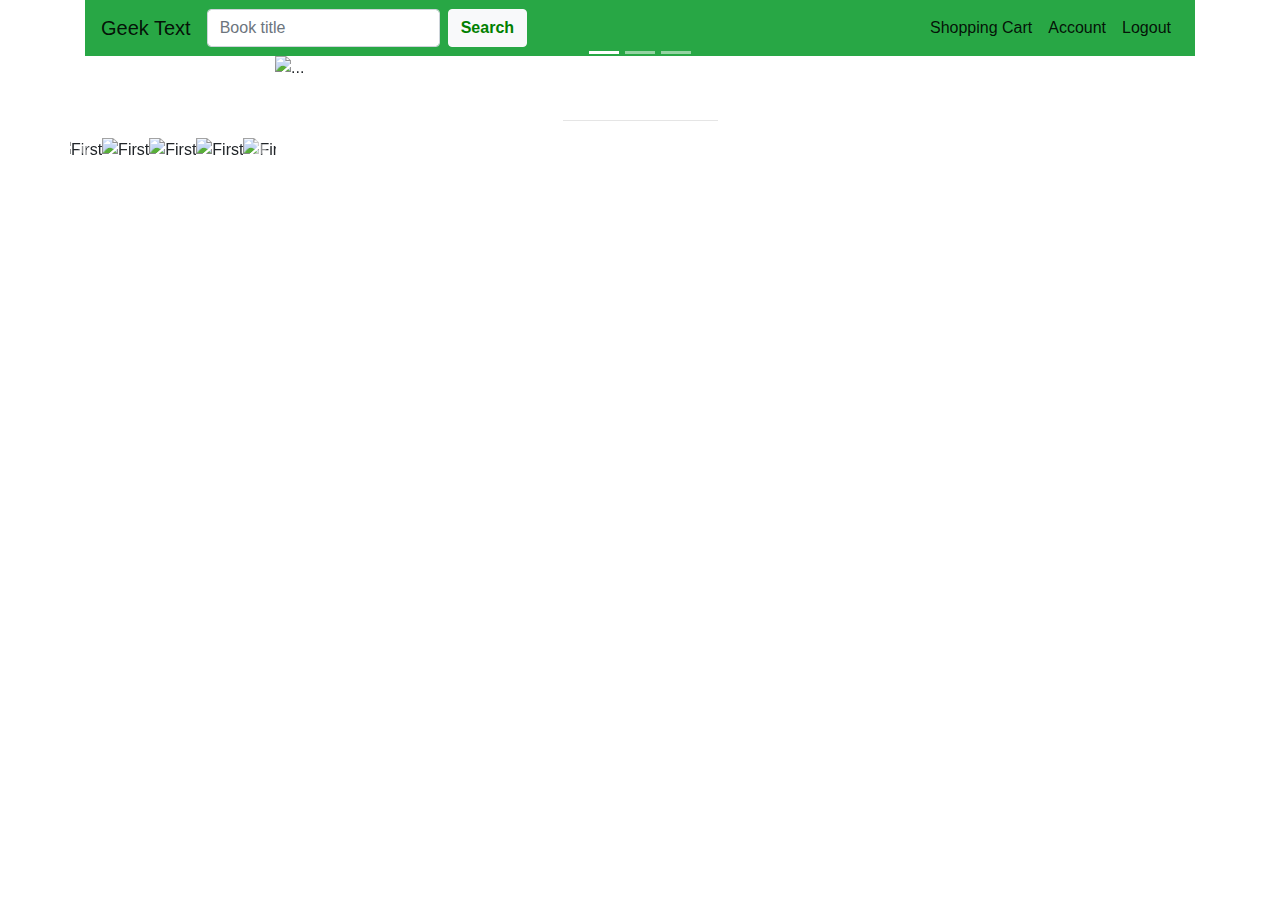
==== src/main/resources/templates/index.html @ 9f2cffdb "Implementing security / MySQL plugin addded/login, create account and forget password on progress." ====
<!doctype html>
<html lang="en" xmlns:th="http://www.springframework.org/schema/mvc">
<head>
    <meta charset="utf-8">
    <meta http-equiv="X-UA-Compatible" content="IE=edge">
    <meta name="viewport" content="width=device-width, initial-scale=1">

    <title>Geek Text</title>

    <!-- Bootstrap core CSS -->
    <link rel="stylesheet" href="https://stackpath.bootstrapcdn.com/bootstrap/4.3.1/css/bootstrap.min.css"
          integrity="sha384-ggOyR0iXCbMQv3Xipma34MD+dH/1fQ784/j6cY/iJTQUOhcWr7x9JvoRxT2MZw1T" crossorigin="anonymous">
    <script src="https://code.jquery.com/jquery-3.3.1.slim.min.js"
            integrity="sha384-q8i/X+965DzO0rT7abK41JStQIAqVgRVzpbzo5smXKp4YfRvH+8abtTE1Pi6jizo"
            crossorigin="anonymous"></script>
    <script src="https://cdnjs.cloudflare.com/ajax/libs/popper.js/1.14.7/umd/popper.min.js"
            integrity="sha384-UO2eT0CpHqdSJQ6hJty5KVphtPhzWj9WO1clHTMGa3JDZwrnQq4sF86dIHNDz0W1"
            crossorigin="anonymous"></script>

    <script src="https://stackpath.bootstrapcdn.com/bootstrap/4.3.1/js/bootstrap.min.js"
            integrity="sha384-JjSmVgyd0p3pXB1rRibZUAYoIIy6OrQ6VrjIEaFf/nJGzIxFDsf4x0xIM+B07jRM"
            crossorigin="anonymous"></script>

    <!-- Custom styles for this template -->
    <link href="/css/style.css" rel="stylesheet">

</head>

<body background="/img/wood.jpg">

<div class="container">
    <!-- Static navbar -->
    <nav class="navbar navbar-expand-lg navbar-light bg-success">
        <a class="navbar-brand disabled" href="#">Geek Text</a>
        <button class="navbar-toggler" type="button" data-toggle="collapse" data-target="#navbarSupportedContent"
                aria-controls="navbarSupportedContent" aria-expanded="false" aria-label="Toggle navigation">
            <span class="navbar-toggler-icon"></span>
        </button>

        <div class="collapse navbar-collapse" id="navbarSupportedContent">
            <!-- Search form -->
            <form class="form-inline my-2 my-lg-0">
                <input class="form-control mr-sm-2" type="search" placeholder="Book title" aria-label="Search">
                <button class="btn btn-light my-2 my-sm-0" style="color:green;font-weight:bold" type="submit">Search</button>
            </form>
            <ul class="navbar-nav mr-auto">
            </ul>
            <ul class="nav navbar-nav navbar-right">
                <li class="nav-item active">
                    <a class="nav-link" href="#">Shopping Cart <span class="sr-only">(current)</span></a>
                </li>
                <li class="nav-item active">
                    <a class="nav-link" href="/login">Account <span class="sr-only">(current)</span></a>
                </li>
                <li class="nav-item active">
                    <a class="nav-link" href="#">Logout <span class="sr-only">(current)</span></a>
                </li>
            </ul>
        </div>
    </nav>

</div>

<div class="container box">
    <div class="row">
        <div class="col-sm-2">
        </div>
        <div class="col-sm-8">
            <div class="bd-example">
                <div id="carouselExampleCaptions" class="carousel slide" data-ride="carousel">
                    <ol class="carousel-indicators">
                        <li data-target="#carouselExampleCaptions" data-slide-to="0" class="active"></li>
                        <li data-target="#carouselExampleCaptions" data-slide-to="1"></li>
                        <li data-target="#carouselExampleCaptions" data-slide-to="2"></li>
                    </ol>
                    <div class="carousel-inner">
                        <div class="carousel-item ex active">
                            <img src="/img/book1.jpg" class="d-block w-100" alt="...">
                            <div class="carousel-caption d-none d-md-block">
                                <p>“Good friends, good books, and a sleepy conscience: this is the ideal life.” </p>
                            </div>
                        </div>
                        <div class="carousel-item ex">
                            <img src="/img/book2.jpg" class="d-block w-100" alt="...">
                            <div class="carousel-caption d-none d-md-block">
                                <p>“A room without books is like a body without a soul.”</p>
                            </div>
                        </div>
                        <div class="carousel-item ex">
                            <img src="/img/book3.jpg" class="d-block w-100" alt="...">
                            <div class="carousel-caption d-none d-md-block">
                                <p>“So many books, so little time.” </p>
                            </div>
                        </div>
                    </div>
                    <a class="carousel-control-prev" href="#carouselExampleCaptions" role="button" data-slide="prev">
                        <span class="carousel-control-prev-icon" aria-hidden="true"></span>
                        <span class="sr-only">Previous</span>
                    </a>
                    <a class="carousel-control-next" href="#carouselExampleCaptions" role="button" data-slide="next">
                        <span class="carousel-control-next-icon" aria-hidden="true"></span>
                        <span class="sr-only">Next</span>
                    </a>
                </div>
            </div>
        </div>
    </div>


    <div class="container featured">

        <div class="row feat-row">
            <div class="col-sm-5"></div>
            <div class="col-sm-2 feat">
                <p class="text-white">Featured Books</p>
                <hr style="margin-top: 0px">
            </div>
            <div class="col-sm-5"></div>
        </div>
    </div>
</div>


<div class="container ">
    <div class="row">
        <div class="col-xs-12">

            <div id="carouselExampleControls" class="carousel slide" data-ride="carousel">
                <div class="carousel-inner">
                    <div class="carousel-item active">
                        <div class="row ">

                            <div class="col-xs-1"><img class="img-fluid" src="/img/1.jpg" alt="First"></div>
                            <div class="col-xs-1"><img class="img-fluid" src="/img/2.jpg" alt="First"></div>
                            <div class="col-xs-1"><img class="img-fluid" src="/img/3.jpg" alt="First"></div>
                            <div class="col-xs-1"><img class="img-fluid" src="/img/4.jpg" alt="First"></div>
                            <div class="col-xs-1"><img class="img-fluid" src="/img/5.jpg" alt="First"></div>
                        </div>
                    </div>
                    <div class="carousel-item">
                        <div class="row ">

                            <div class="col-xs-1"><img class="img-fluid" src="/img/6.jpg" alt="First"></div>
                            <div class="col-xs-1"><img class="img-fluid" src="/img/7.jpg" alt="First"></div>
                            <div class="col-xs-1"><img class="img-fluid" src="/img/8.jpg" alt="First"></div>
                            <div class="col-xs-1"><img class="img-fluid" src="/img/9.jpg" alt="First"></div>
                            <div class="col-xs-1"><img class="img-fluid" src="/img/10.jpg" alt="First"></div>
                        </div>

                    </div>
                    <a class="carousel-control-prev" href="#carouselExampleControls" role="button"
                       data-slide="prev">
                        <span class="carousel-control-prev-icon" aria-hidden="true"></span>
                        <span class="sr-only">Previous</span>
                    </a>
                    <a class="carousel-control-next" href="#carouselExampleControls" role="button"
                       data-slide="next">
                        <span class="carousel-control-next-icon" aria-hidden="true"></span>
                        <span class="sr-only">Next</span>
                    </a>
                </div>
            </div>
        </div>
    </div>
</div>

<div class="container fix">
    <div class="row last">
        <div class="col-sm-1  "></div>
        <div class="col-sm-4 address ">
            <p class="text-white">Address: 5200 nw 7st,Miami,FL 33012</p>
        </div>

        <div class="col-sm-3 phone ">
            <p class="text-white">Phone Number: (+1) 305-234-6754</p>

        </div>

        <div class="col-sm-4 days ">
            <p class="text-white">Open: Monday-Friday (8:00 am- 5:00 pm)</p>

        </div>
    </div>
</div>
<!-- Bootstrap core JavaScript
================================================== -->
<!-- Placed at the end of the document so the pages load faster -->


</body>
</html>
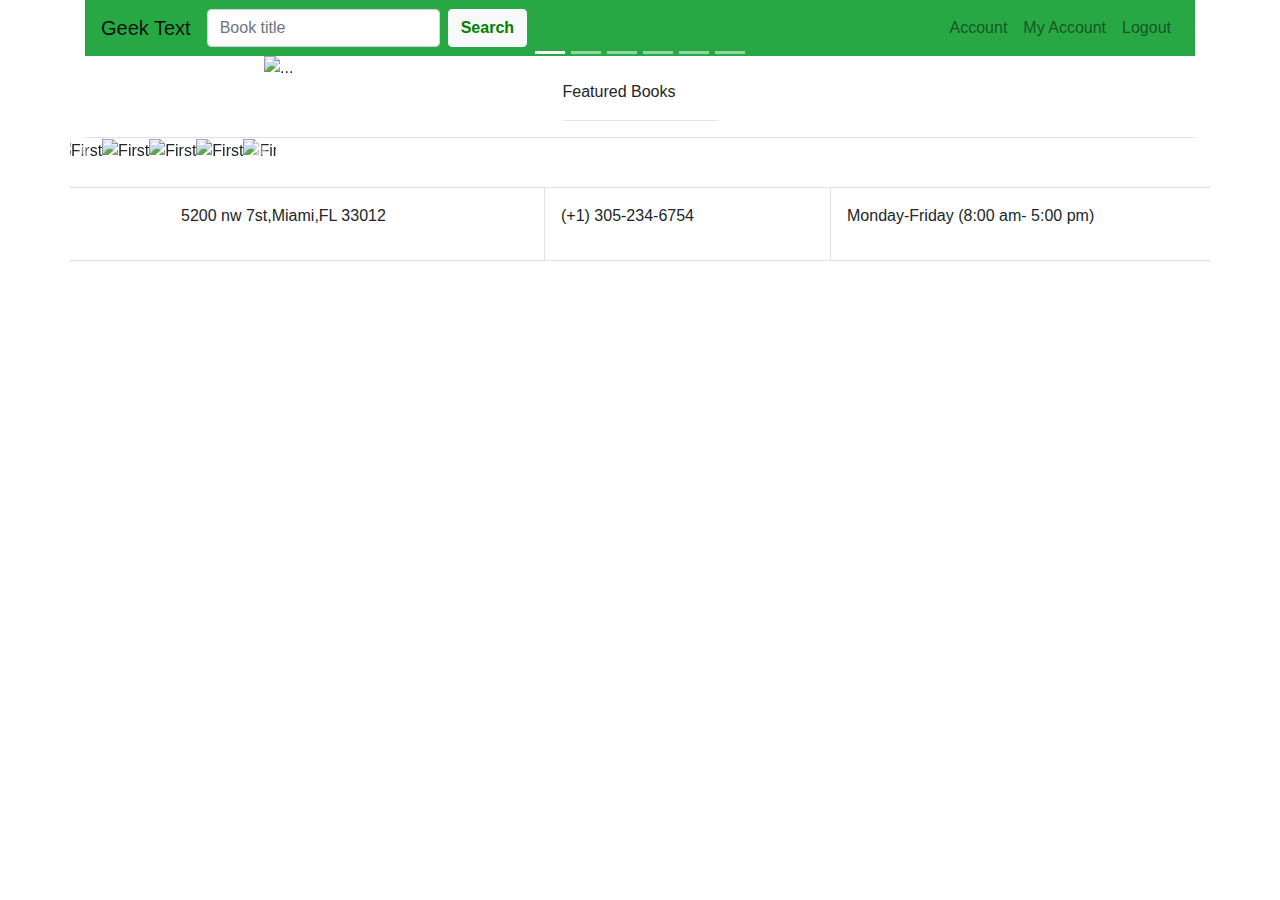
==== commit 7da1d326: "login page implemented/security implemented" ====
--- a/src/main/resources/templates/index.html
+++ b/src/main/resources/templates/index.html
@@ -1,5 +1,5 @@
 <!doctype html>
-<html lang="en" xmlns:th="http://www.springframework.org/schema/mvc">
+<html lang="en" xmlns:th="http://www.springframework.org/schema/mvc" xmlns:sec="http://www.w3.org/1999/xhtml">
 <head>
     <meta charset="utf-8">
     <meta http-equiv="X-UA-Compatible" content="IE=edge">
@@ -21,12 +21,16 @@
             integrity="sha384-JjSmVgyd0p3pXB1rRibZUAYoIIy6OrQ6VrjIEaFf/nJGzIxFDsf4x0xIM+B07jRM"
             crossorigin="anonymous"></script>
 
+    <!-- Font Awesome icons -->
+    <link rel="stylesheet" href="https://use.fontawesome.com/releases/v5.8.2/css/all.css"
+          integrity="sha384-oS3vJWv+0UjzBfQzYUhtDYW+Pj2yciDJxpsK1OYPAYjqT085Qq/1cq5FLXAZQ7Ay" crossorigin="anonymous">
+
     <!-- Custom styles for this template -->
     <link href="/css/style.css" rel="stylesheet">
 
 </head>
 
-<body background="/img/wood.jpg">
+<body>
 
 <div class="container">
     <!-- Static navbar -->
@@ -41,19 +45,23 @@
             <!-- Search form -->
             <form class="form-inline my-2 my-lg-0">
                 <input class="form-control mr-sm-2" type="search" placeholder="Book title" aria-label="Search">
-                <button class="btn btn-light my-2 my-sm-0" style="color:green;font-weight:bold" type="submit">Search</button>
+                <button class="btn btn-light my-2 my-sm-0" style="color:green;font-weight:bold" type="submit">Search
+                </button>
             </form>
-            <ul class="navbar-nav mr-auto">
-            </ul>
+            <ul class="navbar-nav mr-auto"></ul>
             <ul class="nav navbar-nav navbar-right">
-                <li class="nav-item active">
-                    <a class="nav-link" href="#">Shopping Cart <span class="sr-only">(current)</span></a>
-                </li>
-                <li class="nav-item active">
+                <li>
+                    <a class="nav-link" href="#"><i class="fas fa-shopping-cart"></i><span
+                            class="sr-only">(current)</span></a>
+                </li>
+                <li sec:authorize="isAnonymous()">
                     <a class="nav-link" href="/login">Account <span class="sr-only">(current)</span></a>
                 </li>
-                <li class="nav-item active">
-                    <a class="nav-link" href="#">Logout <span class="sr-only">(current)</span></a>
+                <li sec:authorize="isAuthenticated()">
+                    <a class="nav-link"  th:href="@{/MyProfile}">My Account <span class="sr-only">(current)</span></a>
+                </li>
+                <li sec:authorize="isAuthenticated()">
+                    <a  class="nav-link" href="/logout">Logout <span class="sr-only">(current)</span></a>
                 </li>
             </ul>
         </div>
@@ -65,31 +73,52 @@
     <div class="row">
         <div class="col-sm-2">
         </div>
-        <div class="col-sm-8">
+        <div class="col-sm-8 px-sm-1">
             <div class="bd-example">
                 <div id="carouselExampleCaptions" class="carousel slide" data-ride="carousel">
                     <ol class="carousel-indicators">
                         <li data-target="#carouselExampleCaptions" data-slide-to="0" class="active"></li>
                         <li data-target="#carouselExampleCaptions" data-slide-to="1"></li>
                         <li data-target="#carouselExampleCaptions" data-slide-to="2"></li>
+                        <li data-target="#carouselExampleCaptions" data-slide-to="3"></li>
+                        <li data-target="#carouselExampleCaptions" data-slide-to="4"></li>
+                        <li data-target="#carouselExampleCaptions" data-slide-to="5"></li>
                     </ol>
                     <div class="carousel-inner">
                         <div class="carousel-item ex active">
-                            <img src="/img/book1.jpg" class="d-block w-100" alt="...">
+                            <img src="/img/book_img1.jpg" class="d-block w-100" alt="...">
                             <div class="carousel-caption d-none d-md-block">
                                 <p>“Good friends, good books, and a sleepy conscience: this is the ideal life.” </p>
                             </div>
                         </div>
                         <div class="carousel-item ex">
-                            <img src="/img/book2.jpg" class="d-block w-100" alt="...">
+                            <img src="/img/book_img2.jpg" class="d-block w-100" alt="...">
                             <div class="carousel-caption d-none d-md-block">
                                 <p>“A room without books is like a body without a soul.”</p>
                             </div>
                         </div>
                         <div class="carousel-item ex">
-                            <img src="/img/book3.jpg" class="d-block w-100" alt="...">
+                            <img src="/img/book_img3.jpg" class="d-block w-100" alt="...">
                             <div class="carousel-caption d-none d-md-block">
                                 <p>“So many books, so little time.” </p>
+                            </div>
+                        </div>
+                        <div class="carousel-item ex">
+                            <img src="/img/book_img4.jpg" class="d-block w-100" alt="...">
+                            <div class="carousel-caption d-none d-md-block">
+                                <p>"She is too fond of books, and it has turned her brain.” </p>
+                            </div>
+                        </div>
+                        <div class="carousel-item ex">
+                            <img src="/img/book_img5.jpg" class="d-block w-100" alt="...">
+                            <div class="carousel-caption d-none d-md-block">
+                                <p>“Books are a uniquely portable magic.” </p>
+                            </div>
+                        </div>
+                        <div class="carousel-item ex">
+                            <img src="/img/book_img6.jpg" class="d-block w-100" alt="...">
+                            <div class="carousel-caption d-none d-md-block">
+                                <p>“I do believe something very magical can happen when you read a book.” </p>
                             </div>
                         </div>
                     </div>
@@ -109,10 +138,10 @@
 
     <div class="container featured">
 
-        <div class="row feat-row">
+        <div class="row feat-row  border-bottom">
             <div class="col-sm-5"></div>
             <div class="col-sm-2 feat">
-                <p class="text-white">Featured Books</p>
+                <p class="featured_text">Featured Books</p>
                 <hr style="margin-top: 0px">
             </div>
             <div class="col-sm-5"></div>
@@ -164,20 +193,30 @@
     </div>
 </div>
 
+<div class="container social_media">
+    <a href=""><i class="fab fa-facebook-f px-2"></i></a>
+    <a href=""><i class="fab fa-twitter"></i></a>
+    <a href=""><i class="fab fa-instagram px-2"></i></a>
+    <a href=""><i class="fab fa-linkedin-in"></i></a>
+</div>
+
 <div class="container fix">
-    <div class="row last">
+    <div class="row last border-top border-bottom">
         <div class="col-sm-1  "></div>
-        <div class="col-sm-4 address ">
-            <p class="text-white">Address: 5200 nw 7st,Miami,FL 33012</p>
-        </div>
-
-        <div class="col-sm-3 phone ">
-            <p class="text-white">Phone Number: (+1) 305-234-6754</p>
-
-        </div>
-
-        <div class="col-sm-4 days ">
-            <p class="text-white">Open: Monday-Friday (8:00 am- 5:00 pm)</p>
+        <div class="col-sm-4 address border-right p-3">
+            <i class="fas fa-map-marker-alt"></i>
+            <p>5200 nw 7st,Miami,FL 33012</p>
+        </div>
+
+        <div class="col-sm-3 phone p-3">
+            <i class="fas fa-mobile-alt"></i>
+            <p>(+1) 305-234-6754</p>
+
+        </div>
+
+        <div class="col-sm-4 days border-left p-3">
+            <i class="far fa-clock"></i>
+            <p>Monday-Friday (8:00 am- 5:00 pm)</p>
 
         </div>
     </div>
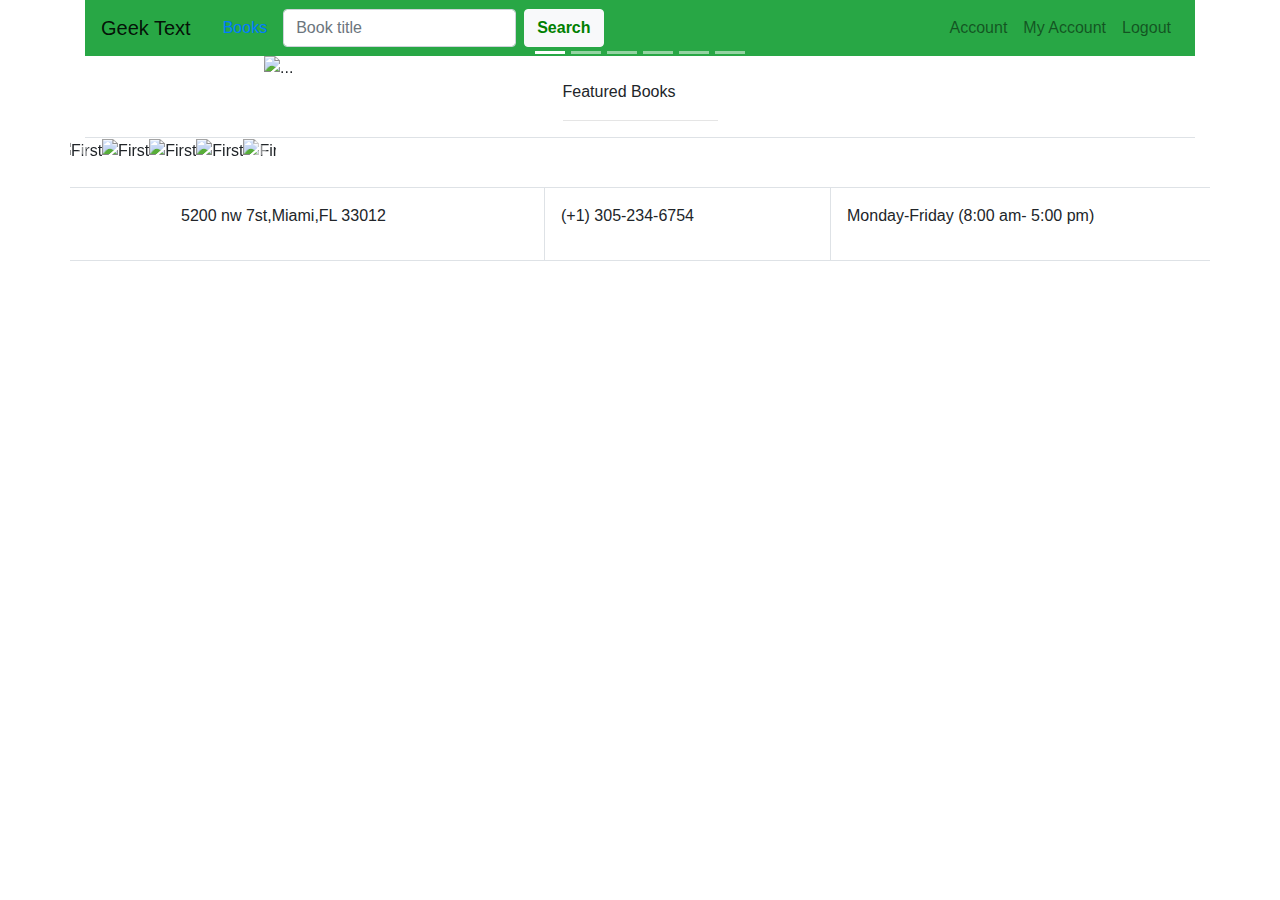
==== commit 4dd8aa30: "Merge branch 'master' into master" ====
--- a/src/main/resources/templates/index.html
+++ b/src/main/resources/templates/index.html
@@ -42,12 +42,15 @@
         </button>
 
         <div class="collapse navbar-collapse" id="navbarSupportedContent">
+
+            <a class="nav-link" href="/bookshelf">Books<span
+                    class="sr-only">(current)</span></a>
             <!-- Search form -->
-            <form class="form-inline my-2 my-lg-0">
-                <input class="form-control mr-sm-2" type="search" placeholder="Book title" aria-label="Search">
-                <button class="btn btn-light my-2 my-sm-0" style="color:green;font-weight:bold" type="submit">Search
-                </button>
+            <form class="form-inline my-2 my-lg-0" th:action="searchTitle" th:object="${formobject}">
+                <input class="form-control mr-sm-2" type="search" placeholder="Book title" th:field="*{title}" aria-label="Search">
+                <button class="btn btn-light my-2 my-sm-0" style="color:green;font-weight:bold" type="submit">Search</button>
             </form>
+
             <ul class="navbar-nav mr-auto"></ul>
             <ul class="nav navbar-nav navbar-right">
                 <li>
@@ -58,7 +61,7 @@
                     <a class="nav-link" href="/login">Account <span class="sr-only">(current)</span></a>
                 </li>
                 <li sec:authorize="isAuthenticated()">
-                    <a class="nav-link"  th:href="@{/MyProfile}">My Account <span class="sr-only">(current)</span></a>
+                    <a class="nav-link"   href="/MyProfile">My Account <span class="sr-only">(current)</span></a>
                 </li>
                 <li sec:authorize="isAuthenticated()">
                     <a  class="nav-link" href="/logout">Logout <span class="sr-only">(current)</span></a>
@@ -158,24 +161,12 @@
                 <div class="carousel-inner">
                     <div class="carousel-item active">
                         <div class="row ">
-
                             <div class="col-xs-1"><img class="img-fluid" src="/img/1.jpg" alt="First"></div>
                             <div class="col-xs-1"><img class="img-fluid" src="/img/2.jpg" alt="First"></div>
                             <div class="col-xs-1"><img class="img-fluid" src="/img/3.jpg" alt="First"></div>
                             <div class="col-xs-1"><img class="img-fluid" src="/img/4.jpg" alt="First"></div>
                             <div class="col-xs-1"><img class="img-fluid" src="/img/5.jpg" alt="First"></div>
                         </div>
-                    </div>
-                    <div class="carousel-item">
-                        <div class="row ">
-
-                            <div class="col-xs-1"><img class="img-fluid" src="/img/6.jpg" alt="First"></div>
-                            <div class="col-xs-1"><img class="img-fluid" src="/img/7.jpg" alt="First"></div>
-                            <div class="col-xs-1"><img class="img-fluid" src="/img/8.jpg" alt="First"></div>
-                            <div class="col-xs-1"><img class="img-fluid" src="/img/9.jpg" alt="First"></div>
-                            <div class="col-xs-1"><img class="img-fluid" src="/img/10.jpg" alt="First"></div>
-                        </div>
-
                     </div>
                     <a class="carousel-control-prev" href="#carouselExampleControls" role="button"
                        data-slide="prev">
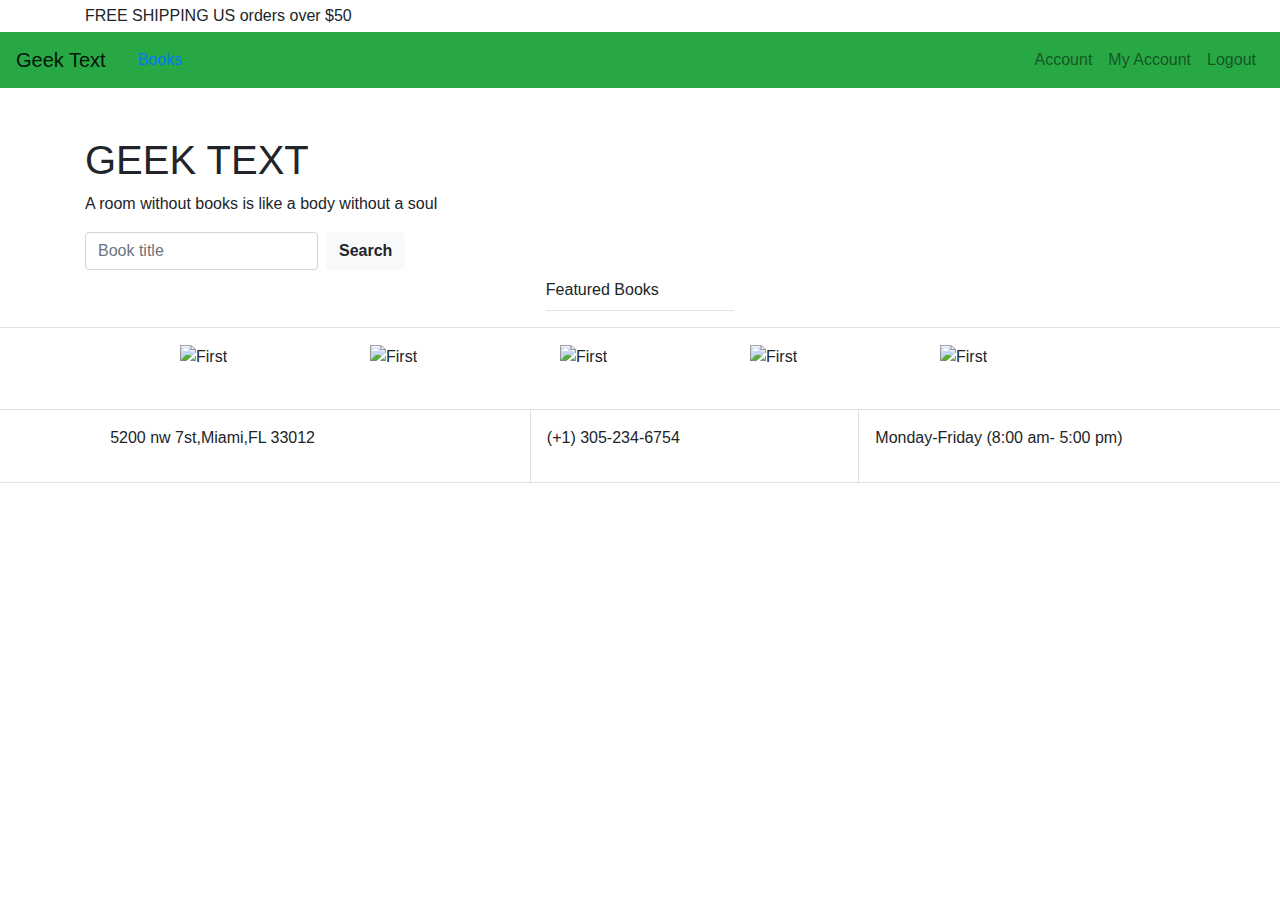
==== commit 2357079f: "Merge pull request #10 from liztpm30/project_frontend" ====
--- a/src/main/resources/templates/index.html
+++ b/src/main/resources/templates/index.html
@@ -31,158 +31,108 @@
 </head>
 
 <body>
+    <section id="common_header">
+        <div class="container" id="first_heading">
+            <p class="mb-1 pt-1"><spam id="free_shipping">FREE SHIPPING</spam> US orders over $50</p>
+        </div>
+        <!-- Static navbar -->
+        <nav class="navbar navbar-expand-lg navbar-light bg-success mb-0">
+            <a class="navbar-brand disabled" href="#">Geek Text</a>
+            <button class="navbar-toggler" type="button" data-toggle="collapse" data-target="#navbarSupportedContent"
+                    aria-controls="navbarSupportedContent" aria-expanded="false" aria-label="Toggle navigation">
+                <span class="navbar-toggler-icon"></span>
+            </button>
 
-<div class="container">
-    <!-- Static navbar -->
-    <nav class="navbar navbar-expand-lg navbar-light bg-success">
-        <a class="navbar-brand disabled" href="#">Geek Text</a>
-        <button class="navbar-toggler" type="button" data-toggle="collapse" data-target="#navbarSupportedContent"
-                aria-controls="navbarSupportedContent" aria-expanded="false" aria-label="Toggle navigation">
-            <span class="navbar-toggler-icon"></span>
-        </button>
+            <div class="collapse navbar-collapse" id="navbarSupportedContent">
 
-        <div class="collapse navbar-collapse" id="navbarSupportedContent">
+                <a class="nav-link" href="/bookshelf">Books<span
+                        class="sr-only">(current)</span></a>
+                <ul class="navbar-nav mr-auto"></ul>
+                <ul class="nav navbar-nav navbar-right">
+                    <li>
+                        <a class="nav-link" href="#"><i class="fas fa-shopping-cart"></i><span
+                                class="sr-only">(current)</span></a>
+                    </li>
+                    <li sec:authorize="isAnonymous()">
+                        <a class="nav-link" href="/login">Account <span class="sr-only">(current)</span></a>
+                    </li>
+                    <li sec:authorize="isAuthenticated()">
+                        <a class="nav-link"   href="/MyProfile">My Account <span class="sr-only">(current)</span></a>
+                    </li>
+                    <li sec:authorize="isAuthenticated()">
+                        <a  class="nav-link" href="/logout">Logout <span class="sr-only">(current)</span></a>
+                    </li>
+                </ul>
+            </div>
+        </nav>
+    </section>
 
-            <a class="nav-link" href="/bookshelf">Books<span
-                    class="sr-only">(current)</span></a>
+    <div id="home_section">
+        <div class="container pt-5">
+            <h1>GEEK TEXT</h1>
+            <p>A room without books is like a body without a soul</p>
             <!-- Search form -->
             <form class="form-inline my-2 my-lg-0" th:action="searchTitle" th:object="${formobject}">
                 <input class="form-control mr-sm-2" type="search" placeholder="Book title" th:field="*{title}" aria-label="Search">
-                <button class="btn btn-light my-2 my-sm-0" style="color:green;font-weight:bold" type="submit">Search</button>
+                <button class="btn btn-light my-2 my-sm-0" style="font-weight:bold" type="submit">Search</button>
             </form>
+        </div>
+        <div class="featured">
 
-            <ul class="navbar-nav mr-auto"></ul>
-            <ul class="nav navbar-nav navbar-right">
-                <li>
-                    <a class="nav-link" href="#"><i class="fas fa-shopping-cart"></i><span
-                            class="sr-only">(current)</span></a>
-                </li>
-                <li sec:authorize="isAnonymous()">
-                    <a class="nav-link" href="/login">Account <span class="sr-only">(current)</span></a>
-                </li>
-                <li sec:authorize="isAuthenticated()">
-                    <a class="nav-link"   href="/MyProfile">My Account <span class="sr-only">(current)</span></a>
-                </li>
-                <li sec:authorize="isAuthenticated()">
-                    <a  class="nav-link" href="/logout">Logout <span class="sr-only">(current)</span></a>
-                </li>
-            </ul>
-        </div>
-    </nav>
-
-</div>
-
-<div class="container box">
-    <div class="row">
-        <div class="col-sm-2">
-        </div>
-        <div class="col-sm-8 px-sm-1">
-            <div class="bd-example">
-                <div id="carouselExampleCaptions" class="carousel slide" data-ride="carousel">
-                    <ol class="carousel-indicators">
-                        <li data-target="#carouselExampleCaptions" data-slide-to="0" class="active"></li>
-                        <li data-target="#carouselExampleCaptions" data-slide-to="1"></li>
-                        <li data-target="#carouselExampleCaptions" data-slide-to="2"></li>
-                        <li data-target="#carouselExampleCaptions" data-slide-to="3"></li>
-                        <li data-target="#carouselExampleCaptions" data-slide-to="4"></li>
-                        <li data-target="#carouselExampleCaptions" data-slide-to="5"></li>
-                    </ol>
-                    <div class="carousel-inner">
-                        <div class="carousel-item ex active">
-                            <img src="/img/book_img1.jpg" class="d-block w-100" alt="...">
-                            <div class="carousel-caption d-none d-md-block">
-                                <p>“Good friends, good books, and a sleepy conscience: this is the ideal life.” </p>
-                            </div>
-                        </div>
-                        <div class="carousel-item ex">
-                            <img src="/img/book_img2.jpg" class="d-block w-100" alt="...">
-                            <div class="carousel-caption d-none d-md-block">
-                                <p>“A room without books is like a body without a soul.”</p>
-                            </div>
-                        </div>
-                        <div class="carousel-item ex">
-                            <img src="/img/book_img3.jpg" class="d-block w-100" alt="...">
-                            <div class="carousel-caption d-none d-md-block">
-                                <p>“So many books, so little time.” </p>
-                            </div>
-                        </div>
-                        <div class="carousel-item ex">
-                            <img src="/img/book_img4.jpg" class="d-block w-100" alt="...">
-                            <div class="carousel-caption d-none d-md-block">
-                                <p>"She is too fond of books, and it has turned her brain.” </p>
-                            </div>
-                        </div>
-                        <div class="carousel-item ex">
-                            <img src="/img/book_img5.jpg" class="d-block w-100" alt="...">
-                            <div class="carousel-caption d-none d-md-block">
-                                <p>“Books are a uniquely portable magic.” </p>
-                            </div>
-                        </div>
-                        <div class="carousel-item ex">
-                            <img src="/img/book_img6.jpg" class="d-block w-100" alt="...">
-                            <div class="carousel-caption d-none d-md-block">
-                                <p>“I do believe something very magical can happen when you read a book.” </p>
-                            </div>
-                        </div>
-                    </div>
-                    <a class="carousel-control-prev" href="#carouselExampleCaptions" role="button" data-slide="prev">
-                        <span class="carousel-control-prev-icon" aria-hidden="true"></span>
-                        <span class="sr-only">Previous</span>
-                    </a>
-                    <a class="carousel-control-next" href="#carouselExampleCaptions" role="button" data-slide="next">
-                        <span class="carousel-control-next-icon" aria-hidden="true"></span>
-                        <span class="sr-only">Next</span>
-                    </a>
+            <div class="row feat-row  border-bottom">
+                <div class="col-sm-5"></div>
+                <div class="col-sm-2 align-self-end feat">
+                    <p class="featured_text mb-0 py-2">Featured Books</p>
+                    <hr style="margin-top: 0px">
                 </div>
+                <div class="col-sm-5"></div>
             </div>
         </div>
     </div>
 
 
-    <div class="container featured">
-
-        <div class="row feat-row  border-bottom">
-            <div class="col-sm-5"></div>
-            <div class="col-sm-2 feat">
-                <p class="featured_text">Featured Books</p>
-                <hr style="margin-top: 0px">
-            </div>
-            <div class="col-sm-5"></div>
+    <div class="container my-3">
+        <div class="row">
+            <div class="col col-sm-1"></div>
+            <div class="col col-sm-2"><img class="img-fluid" src="/img/164.png" alt="First"></div>
+            <div class="col col-sm-2"><img class="img-fluid" src="/img/173.png" alt="First"></div>
+            <div class="col col-sm-2"><img class="img-fluid" src="/img/192.png" alt="First"></div>
+            <div class="col col-sm-2"><img class="img-fluid" src="/img/244.png" alt="First"></div>
+            <div class="col col-sm-2"><img class="img-fluid" src="/img/246.png" alt="First"></div>
+            <div class="col col-sm-1"></div>
         </div>
     </div>
-</div>
 
+<!--<div class="container ">-->
+<!--    <div class="row">-->
+<!--        <div class="col-xs-12">-->
 
-<div class="container ">
-    <div class="row">
-        <div class="col-xs-12">
-
-            <div id="carouselExampleControls" class="carousel slide" data-ride="carousel">
-                <div class="carousel-inner">
-                    <div class="carousel-item active">
-                        <div class="row ">
-                            <div class="col-xs-1"><img class="img-fluid" src="/img/1.jpg" alt="First"></div>
-                            <div class="col-xs-1"><img class="img-fluid" src="/img/2.jpg" alt="First"></div>
-                            <div class="col-xs-1"><img class="img-fluid" src="/img/3.jpg" alt="First"></div>
-                            <div class="col-xs-1"><img class="img-fluid" src="/img/4.jpg" alt="First"></div>
-                            <div class="col-xs-1"><img class="img-fluid" src="/img/5.jpg" alt="First"></div>
-                        </div>
-                    </div>
-                    <a class="carousel-control-prev" href="#carouselExampleControls" role="button"
-                       data-slide="prev">
-                        <span class="carousel-control-prev-icon" aria-hidden="true"></span>
-                        <span class="sr-only">Previous</span>
-                    </a>
-                    <a class="carousel-control-next" href="#carouselExampleControls" role="button"
-                       data-slide="next">
-                        <span class="carousel-control-next-icon" aria-hidden="true"></span>
-                        <span class="sr-only">Next</span>
-                    </a>
-                </div>
-            </div>
-        </div>
-    </div>
-</div>
+<!--            <div id="carouselExampleControls" class="carousel slide" data-ride="carousel">-->
+<!--                <div class="carousel-inner">-->
+<!--                    <div class="carousel-item active">-->
+<!--                        <div class="row ">-->
+<!--                            <div class="col-xs-1"><img class="img-fluid" src="/img/164.png" alt="First"></div>-->
+<!--                            <div class="col-xs-1"><img class="img-fluid" src="/img/173.png" alt="First"></div>-->
+<!--                            <div class="col-xs-1"><img class="img-fluid" src="/img/192.png" alt="First"></div>-->
+<!--                            <div class="col-xs-1"><img class="img-fluid" src="/img/244.png" alt="First"></div>-->
+<!--                            <div class="col-xs-1"><img class="img-fluid" src="/img/246.png" alt="First"></div>-->
+<!--                        </div>-->
+<!--                    </div>-->
+<!--                    <a class="carousel-control-prev" href="#carouselExampleControls" role="button"-->
+<!--                       data-slide="prev">-->
+<!--                        <span class="carousel-control-prev-icon" aria-hidden="true"></span>-->
+<!--                        <span class="sr-only">Previous</span>-->
+<!--                    </a>-->
+<!--                    <a class="carousel-control-next" href="#carouselExampleControls" role="button"-->
+<!--                       data-slide="next">-->
+<!--                        <span class="carousel-control-next-icon" aria-hidden="true"></span>-->
+<!--                        <span class="sr-only">Next</span>-->
+<!--                    </a>-->
+<!--                </div>-->
+<!--            </div>-->
+<!--        </div>-->
+<!--    </div>-->
+<!--</div>-->
 
 <div class="container social_media">
     <a href=""><i class="fab fa-facebook-f px-2"></i></a>
@@ -191,7 +141,7 @@
     <a href=""><i class="fab fa-linkedin-in"></i></a>
 </div>
 
-<div class="container fix">
+<div class="fix">
     <div class="row last border-top border-bottom">
         <div class="col-sm-1  "></div>
         <div class="col-sm-4 address border-right p-3">
